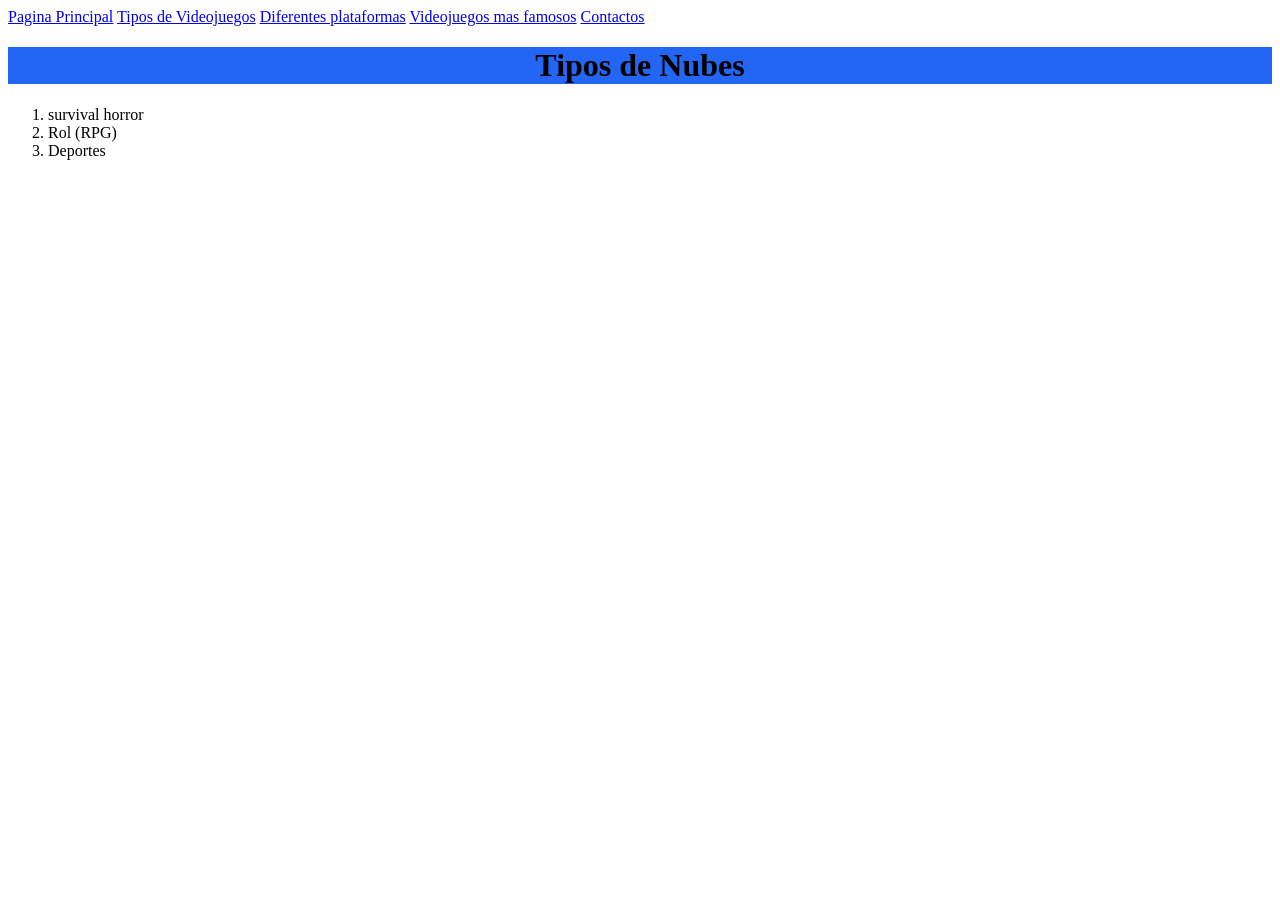
==== pag2.html @ 742874d7 "Add files via upload" ====
<!DOCTYPE html>
<html lang="en">
<head>
    <meta charset="UTF-8">
    <meta name="viewport" content="width=device-width, initial-scale=1.0">
    <title>Tipos de Videojuegos</title>
    <link rel="stylesheet" href="CSS/estilos.css">

    <style>
h1{color:rgb(0, 0, 0)}
h2{color: rgb(0, 0, 0);}

    </style>
</head>
<body>
 <nav>
        <a href="index.html"class="nav-enlace">Pagina Principal</a>
        <a href="pag2.html"class="nav-enlace">Tipos de Videojuegos</a>
        <a href="pag3.html"class="nav-enlace">Diferentes plataformas</a>
        <a href="pag4.html" class="nav-enlace">Videojuegos mas famosos</a>
        <a href="pag5.html" class="nav-enlace">Contactos</a>
    </nav>
    
    <h1 style="background-color: rgb(226, 219, 219);"></h1>
    <p><h2 style="background-color: rgb(255, 255, 255);"></h2></p>
    <div>
    <p></p>
<h1 style="background-color: rgb(35, 101, 244);"><center>Tipos de Nubes</center></h1>
      <ol>
        <li>survival horror</li>
        <li>Rol (RPG)</li>
        <li>Deportes</li>
      </ol>  
    </h1>




    </div>
</body>
</html>
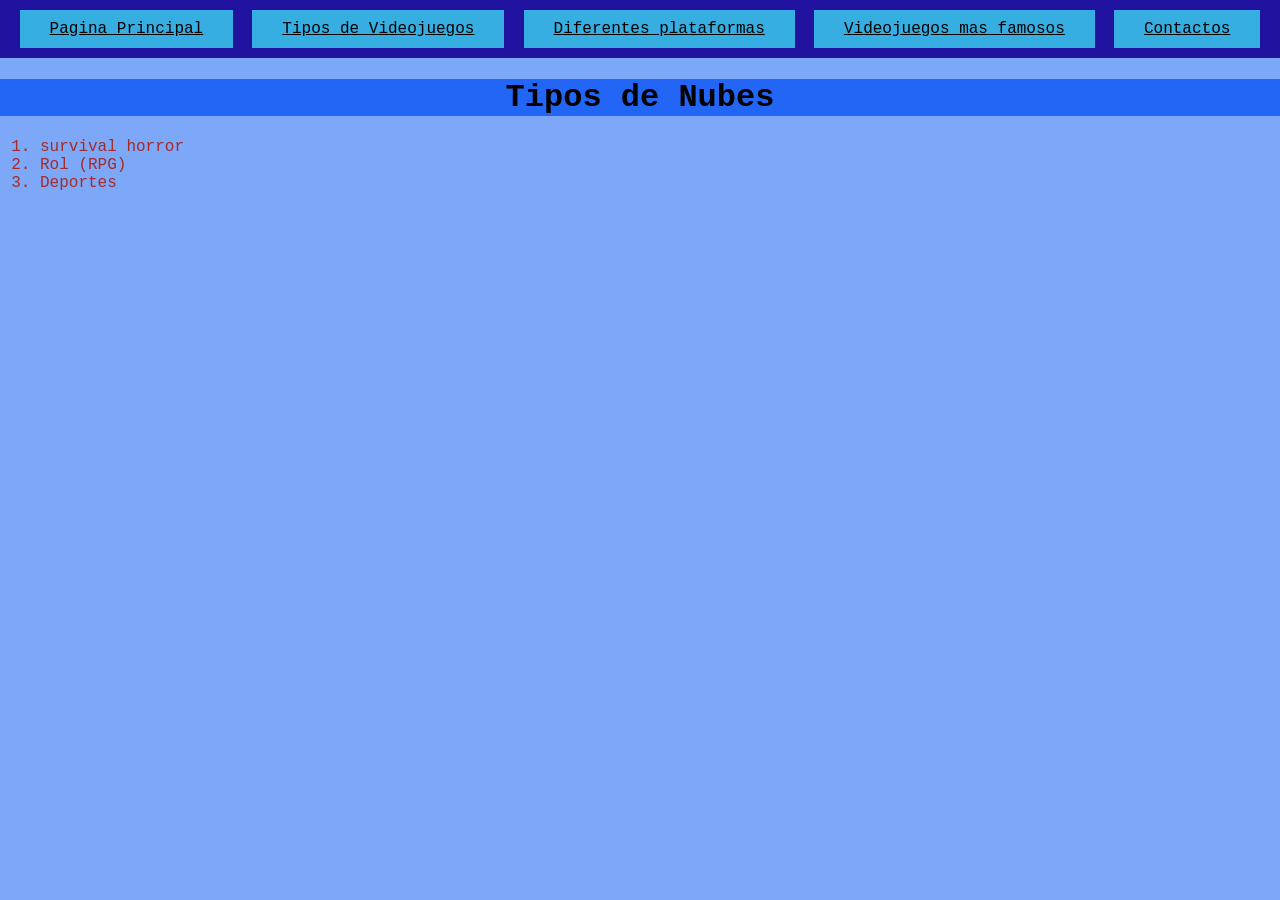
==== commit 0a81a9bf: "Update pag2.html" ====
--- a/pag2.html
+++ b/pag2.html
@@ -4,7 +4,7 @@
     <meta charset="UTF-8">
     <meta name="viewport" content="width=device-width, initial-scale=1.0">
     <title>Tipos de Videojuegos</title>
-    <link rel="stylesheet" href="CSS/estilos.css">
+    <link rel="stylesheet" href="estilos.css">
 
     <style>
 h1{color:rgb(0, 0, 0)}
@@ -38,4 +38,5 @@
 
     </div>
 </body>
-</html>+
+</html>
--- a/estilos.css
+++ b/estilos.css
@@ -0,0 +1,73 @@
+body{ background-color: rgb(125, 168, 248);
+    margin: 0;
+    padding: 0;
+    font-family:'Courier New', Courier, monospace
+    }
+    p{
+    font-family: 'Courier New', Courier, monospace;
+    line-height: 1.5;
+    text-align: justify;
+    }
+    h1{ color: blue;
+    font-family:'Courier New', Courier, monospace
+    }
+    ul{ color: rgb(47, 47, 148);
+    font-family: 'Courier New', Courier, monospace;
+    }
+    ol{color:brown;
+    font-family:'Courier New', Courier, monospace;
+    }
+    .nav-enlace{
+        background-color: rgb(54, 174, 225);
+        color: #000000;
+        padding: 10px 30px;
+    
+    }
+    .nav-enlace:hover{
+        background-color: rgb(49, 82, 200);
+    }
+    nav{
+        background-color: rgb(33, 19, 160);
+        padding: 10px;
+        display: flex;
+        justify-content: space-around;
+    }
+    .grid{
+        display: grid;
+        grid-template-columns: 1fr 1fr;
+        grid-template-rows: 1fr 1fr;
+        height: 100vh;
+    
+    }
+    section{
+        border: 2px solid #ccc; 
+        padding: 20px ;
+        box-sizing: border-box;
+        display: flex;
+        align-items: center;
+        justify-content: center;
+        font-size: 1.5rem;
+        
+    }
+    .s1{   background-color: #201a98;}
+    .s2{background-color: #272764;}
+    .s3{background-color: #5897d6;}
+    .s4{background-color: #28206a;}
+    header, section, footer{
+        padding: 20px;
+        color: rgb(231, 225, 225);
+    }
+    header{
+        border: 2px solid #ccc;
+        background-color: #bfc8f0;
+    }
+    section{
+        border: 2px solid #0c0606;
+        background-color: #2d3881;
+        min-height: 200px;
+    }
+    footer{
+        border: 2px solid #ccc;
+        background-color: #6acaed;
+        text-align: center;
+    }
